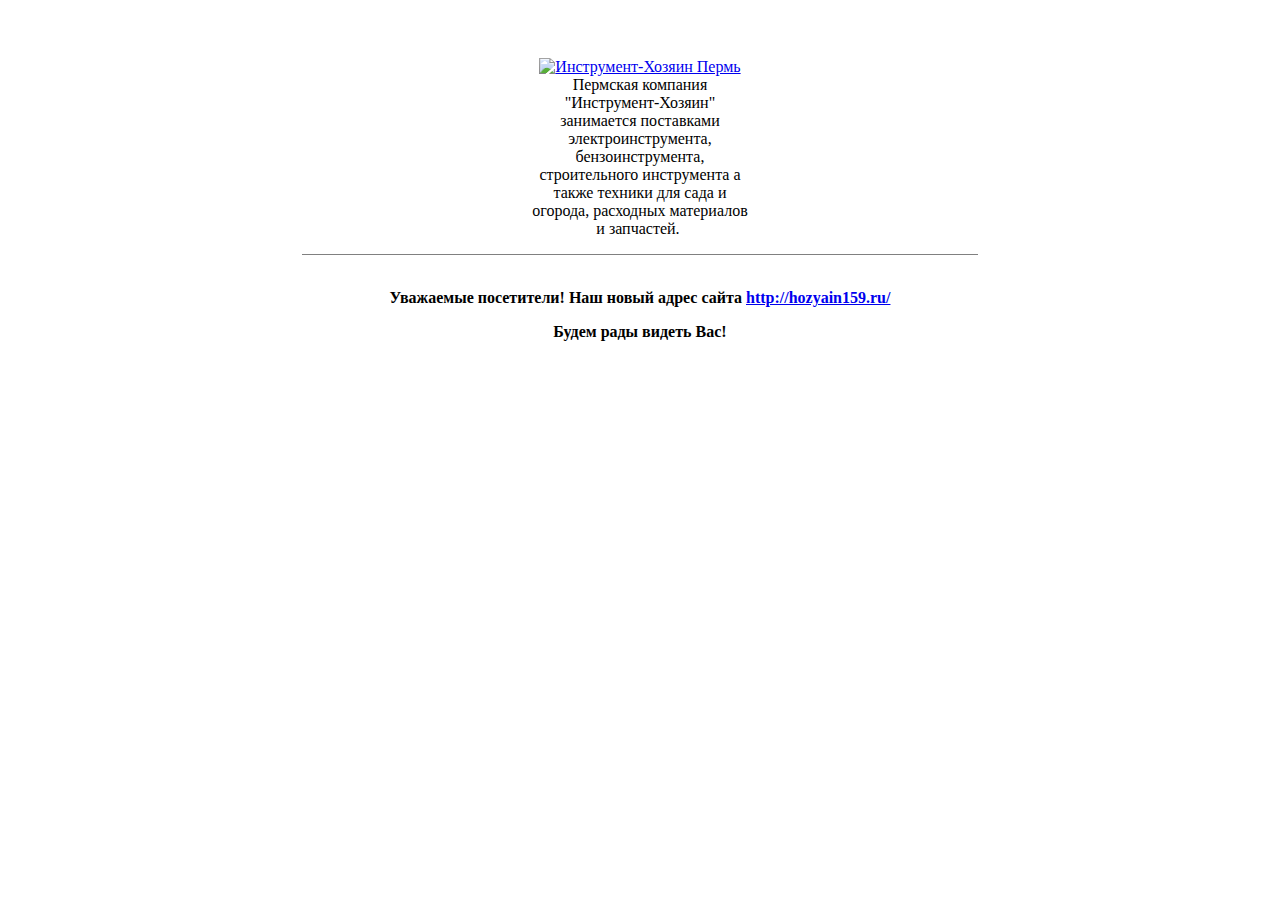
==== index.html @ a32c88fc "Add files via upload" ====
<!DOCTYPE html PUBLIC "-//W3C//DTD XHTML 1.0 Transitional//EN" "http://www.w3.org/TR/xhtml1/DTD/xhtml1-transitional.dtd">
<html xmlns="http://www.w3.org/1999/xhtml">
<head>

<title>&#1048;&#1085;&#1090;&#1077;&#1088;&#1085;&#1077;&#1090; &#1084;&#1072;&#1075;&#1072;&#1079;&#1080;&#1085; &quot;&#1048;&#1085;&#1089;&#1090;&#1088;&#1091;&#1084;&#1077;&#1085;&#1090;-&#1093;&#1086;&#1079;&#1103;&#1080;&#1085;&quot; &#1055;&#1077;&#1088;&#1084;&#1100;</title>

<meta http-equiv="Content-Type" content="text/html; charset=iso-8859-1" />
 <META HTTP-EQUIV="REFRESH" CONTENT="5; URL=http://www.hozyain159.ru">
</head>
<body class="sub">
<p>&nbsp;</p>
<table width="90%" border="0" align="center" cellpadding="2" cellspacing="2" style="text-align: center">
  <tr>
    <td width="20%" style="text-align: center">&nbsp;    </td>
    <td colspan="3" style="text-align: center">
      <table width="100%" border="0" cellspacing="0" cellpadding="4">
        
        <tr>
          <td style="text-align: center; vertical-align: top" width="33%"><br /></td>
          <td style="text-align: center; vertical-align: top" width="33%"><a href="http://hozyain159.ru/"><img src="images/logo.jpg" alt="&#1048;&#1085;&#1089;&#1090;&#1088;&#1091;&#1084;&#1077;&#1085;&#1090;-&#1061;&#1086;&#1079;&#1103;&#1080;&#1085; &#1055;&#1077;&#1088;&#1084;&#1100;" width="990" height="302" border="0" /></a><br />
            &#1055;&#1077;&#1088;&#1084;&#1089;&#1082;&#1072;&#1103; &#1082;&#1086;&#1084;&#1087;&#1072;&#1085;&#1080;&#1103; &quot;&#1048;&#1085;&#1089;&#1090;&#1088;&#1091;&#1084;&#1077;&#1085;&#1090;-&#1061;&#1086;&#1079;&#1103;&#1080;&#1085;&quot; &#1079;&#1072;&#1085;&#1080;&#1084;&#1072;&#1077;&#1090;&#1089;&#1103; &#1087;&#1086;&#1089;&#1090;&#1072;&#1074;&#1082;&#1072;&#1084;&#1080; &#1101;&#1083;&#1077;&#1082;&#1090;&#1088;&#1086;&#1080;&#1085;&#1089;&#1090;&#1088;&#1091;&#1084;&#1077;&#1085;&#1090;&#1072;, &#1073;&#1077;&#1085;&#1079;&#1086;&#1080;&#1085;&#1089;&#1090;&#1088;&#1091;&#1084;&#1077;&#1085;&#1090;&#1072;, &#1089;&#1090;&#1088;&#1086;&#1080;&#1090;&#1077;&#1083;&#1100;&#1085;&#1086;&#1075;&#1086; &#1080;&#1085;&#1089;&#1090;&#1088;&#1091;&#1084;&#1077;&#1085;&#1090;&#1072; &#1072; &#1090;&#1072;&#1082;&#1078;&#1077; &#1090;&#1077;&#1093;&#1085;&#1080;&#1082;&#1080; &#1076;&#1083;&#1103; &#1089;&#1072;&#1076;&#1072; &#1080; &#1086;&#1075;&#1086;&#1088;&#1086;&#1076;&#1072;, &#1088;&#1072;&#1089;&#1093;&#1086;&#1076;&#1085;&#1099;&#1093; &#1084;&#1072;&#1090;&#1077;&#1088;&#1080;&#1072;&#1083;&#1086;&#1074; &#1080; &#1079;&#1072;&#1087;&#1095;&#1072;&#1089;&#1090;&#1077;&#1081;.&nbsp;</td>
          <td style="text-align: center; vertical-align: top" width="33%"><br /></td>
        </tr>
        
        <tr>
          <td style="text-align: center; vertical-align: top" colspan="3">
            <hr noshade="noshade" size="1" />          </td>
        </tr>
      </table>    </td>
    <td width="20%" style="text-align: center">&nbsp;    </td>
  </tr>
  <tr>
    <td colspan="2" style="text-align: right; vertical-align: bottom; white-space: nowrap">      <a href="#"></a>    </td>
    <td style="vertical-align: top" width="60%" class="StoryContentColor"><p><strong>&#1059;&#1074;&#1072;&#1078;&#1072;&#1077;&#1084;&#1099;&#1077; &#1087;&#1086;&#1089;&#1077;&#1090;&#1080;&#1090;&#1077;&#1083;&#1080;! &#1053;&#1072;&#1096; &#1085;&#1086;&#1074;&#1099;&#1081; &#1072;&#1076;&#1088;&#1077;&#1089; &#1089;&#1072;&#1081;&#1090;&#1072; <a href="http://hozyain159.ru/">http://hozyain159.ru/</a></strong></p>
    <p><strong>&#1041;&#1091;&#1076;&#1077;&#1084; &#1088;&#1072;&#1076;&#1099; &#1074;&#1080;&#1076;&#1077;&#1090;&#1100; &#1042;&#1072;&#1089;! </strong></p></td>
    <td style="vertical-align: bottom; white-space: nowrap" colspan="2">&nbsp;</td>
  </tr>
</table>
</body>
</html>
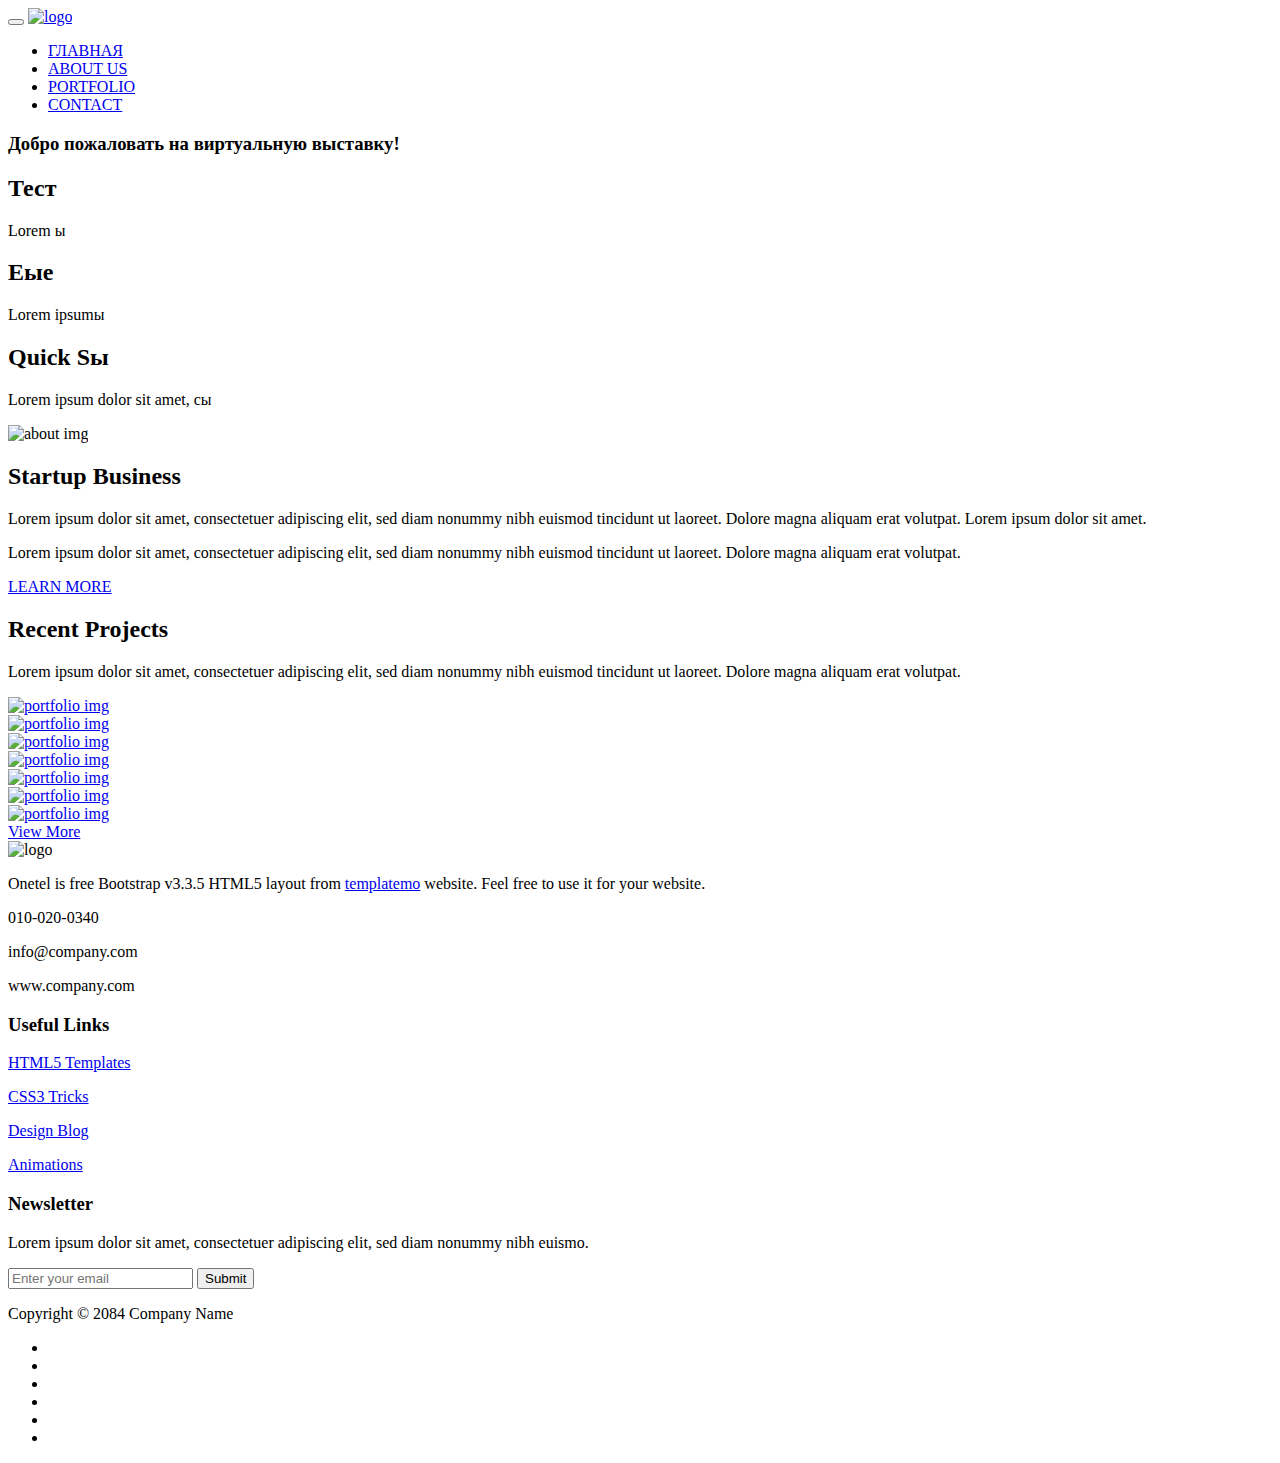
==== commit 0929b096: "Add files via upload" ====
--- a/index.html
+++ b/index.html
@@ -1,40 +1,215 @@
-<!DOCTYPE html PUBLIC "-//W3C//DTD XHTML 1.0 Transitional//EN" "http://www.w3.org/TR/xhtml1/DTD/xhtml1-transitional.dtd">
-<html xmlns="http://www.w3.org/1999/xhtml">
+<!DOCTYPE html>
+<html lang="en">
 <head>
-
-<title>&#1048;&#1085;&#1090;&#1077;&#1088;&#1085;&#1077;&#1090; &#1084;&#1072;&#1075;&#1072;&#1079;&#1080;&#1085; &quot;&#1048;&#1085;&#1089;&#1090;&#1088;&#1091;&#1084;&#1077;&#1085;&#1090;-&#1093;&#1086;&#1079;&#1103;&#1080;&#1085;&quot; &#1055;&#1077;&#1088;&#1084;&#1100;</title>
-
-<meta http-equiv="Content-Type" content="text/html; charset=iso-8859-1" />
- <META HTTP-EQUIV="REFRESH" CONTENT="5; URL=http://www.hozyain159.ru">
+	<title>Выставка Пединститут | Пермский Партархив</title>
+    <meta name="keywords" content="">
+	<meta name="description" content="">
+	<meta charset="utf-8">
+	<meta http-equiv="X-UA-Compatible" content="IE=Edge">
+	<meta name="viewport" content="width=device-width, initial-scale=1">
+<!-- 
+OneTel Template
+http://www.templatemo.com/tm-468-onetel
+-->
+	<!-- stylesheet css -->
+	<link rel="stylesheet" href="css/bootstrap.min.css">
+	<link rel="stylesheet" href="css/font-awesome.min.css">
+	<link rel="stylesheet" href="css/nivo-lightbox.css">
+	<link rel="stylesheet" href="css/nivo_themes/default/default.css">
+	<link rel="stylesheet" href="css/templatemo-style.css">
+	<!-- google web font css -->
+	<link href='http://fonts.googleapis.com/css?family=Montserrat:400,700' rel='stylesheet' type='text/css'>
+
 </head>
-<body class="sub">
-<p>&nbsp;</p>
-<table width="90%" border="0" align="center" cellpadding="2" cellspacing="2" style="text-align: center">
-  <tr>
-    <td width="20%" style="text-align: center">&nbsp;    </td>
-    <td colspan="3" style="text-align: center">
-      <table width="100%" border="0" cellspacing="0" cellpadding="4">
+<body>
+	
+<!-- navigation -->
+
+	<div class="container">
+		<div class="navbar navbar-default navbar-static-top" role="navigation">
+		<div class="navbar-header">
+			<button class="navbar-toggle" data-toggle="collapse" data-target=".navbar-collapse">
+				<span class="icon icon-bar"></span>
+				<span class="icon icon-bar"></span>
+				<span class="icon icon-bar"></span>
+			</button>
+			<a href="#" class="navbar-brand"><img src="images/logo.png" class="img-responsive" alt="logo"></a>
+		</div>
+		<div class="collapse navbar-collapse">
+			<ul class="nav navbar-nav navbar-right">
+				<li><a href="index.html" class="active">ГЛАВНАЯ</a></li>
+				<li><a href="about.html">ABOUT US</a></li>
+				<li><a href="portfolio.html">PORTFOLIO</a></li>
+				<li><a href="contact.html">CONTACT</a></li>
+			</ul>
+		</div>
+	</div>
+</div>		
+
+<!-- home section -->
+<div id="home">
+	<div class="container">
+		<div class="row">
+			<div class="col-md-5 col-sm-3"></div>
+			<div class="col-md-7 col-sm-9">
+				<h3>Добро пожаловать на виртуальную выставку!</h3>
+			</div>
+		</div>
+	</div>
+</div>
+
+<!-- divider section -->
+<div class="divider">
+	<div class="container">
+		<div class="row">
+			<div class="col-md-4 col-sm-6">
+				<div class="divider-wrapper divider-one">
+					<i class="fa fa-laptop"></i>
+					<h2>Тест</h2>
+					<p>Lorem ы</p>
+				</div>
+			</div>
+			<div class="col-md-4 col-sm-6">
+				<div class="divider-wrapper divider-two">
+					<i class="fa fa-mobile"></i>
+					<h2>Eыe</h2>
+					<p>Lorem ipsumы</p>
+				</div>
+			</div>
+			<div class="col-md-4 col-sm-12">
+				<div class="divider-wrapper divider-three">
+					<i class="fa fa-life-ring"></i>
+					<h2>Quick Sы</h2>
+					<p>Lorem ipsum dolor sit amet, cы</p>
+				</div>
+			</div>
+		</div>
+	</div>
+</div>
+
+<!-- about section -->
+<div id="about">
+	<div class="container">
+		<div class="row">
+			<div class="col-md-6 col-sm-12">
+				<img src="images/about-img.jpg" class="img-responsive" alt="about img">
+			</div>
+			<div class="col-md-6 col-sm-12 about-des">
+				<h2>Startup Business</h2>
+				<p>Lorem ipsum dolor sit amet, consectetuer adipiscing elit, sed diam nonummy nibh euismod tincidunt ut laoreet. Dolore magna aliquam erat volutpat. Lorem ipsum dolor sit amet.</p>
+				<p>Lorem ipsum dolor sit amet, consectetuer adipiscing elit, sed diam nonummy nibh euismod tincidunt ut laoreet. Dolore magna aliquam erat volutpat.</p>
+				<a href="about.html" class="btn btn-default">LEARN MORE</a>
+			</div>
+		</div>
+	</div>
+</div>
+
+<!-- portfolio section -->
+<div id="portfolio">
+	<div class="container">
+		<div class="row">
+			<div class="col-md-offset-2 col-md-8 col-sm-12">
+				<h2>Recent Projects</h2>
+                <p>Lorem ipsum dolor sit amet, consectetuer adipiscing elit, sed diam nonummy nibh euismod tincidunt ut laoreet. Dolore magna aliquam erat volutpat.</p>
+			</div>
+         </div>
+         
+         <div class="row mt30">
+            
+			<div class="col-md-4 col-sm-4 col-xs-6">
+				<a href="images/portfolio-img1.jpg" data-lightbox-gallery="portfolio-gallery"><img src="images/portfolio-img1.jpg" alt="portfolio img"></a>
+			</div>
+			<div class="col-md-4 col-sm-4 col-xs-6">
+				<a href="images/portfolio-img2.jpg" data-lightbox-gallery="portfolio-gallery"><img src="images/portfolio-img2.jpg" alt="portfolio img"></a>
+			</div>
+			<div class="col-md-4 col-sm-4 col-xs-6">
+				<a href="images/portfolio-img3.jpg" data-lightbox-gallery="portfolio-gallery"><img src="images/portfolio-img3.jpg" alt="portfolio img"></a>
+			</div>
+            
+			<div class="col-md-3 col-sm-6 col-xs-6">
+				<a href="images/portfolio-img4.jpg" data-lightbox-gallery="portfolio-gallery"><img src="images/portfolio-img4.jpg" alt="portfolio img"></a>
+			</div>
+			<div class="col-md-3 col-sm-6 col-xs-6">
+				<a href="images/portfolio-img5.jpg" data-lightbox-gallery="portfolio-gallery"><img src="images/portfolio-img5.jpg" alt="portfolio img"></a>
+			</div>
+			<div class="col-md-3 col-sm-6 col-xs-6">
+				<a href="images/portfolio-img6.jpg" data-lightbox-gallery="portfolio-gallery"><img src="images/portfolio-img6.jpg" alt="portfolio img"></a>
+			</div>
+			<div class="col-md-3 col-sm-6 col-xs-12">
+				<a href="images/portfolio-img7.jpg" data-lightbox-gallery="portfolio-gallery"><img src="images/portfolio-img7.jpg" alt="portfolio img"></a>
+			</div>
+			<div class="col-md-12 col-sm-12">
+				<a rel="nofollow" href="http://www.templatemo.com/tag/darkgray" class="btn btn-default">View More</a>
+			</div>
+		</div>
+	</div>
+</div>		
+
+<!-- footer section -->
+<footer>
+	<div class="container">
+		<div class="row">
         
-        <tr>
-          <td style="text-align: center; vertical-align: top" width="33%"><br /></td>
-          <td style="text-align: center; vertical-align: top" width="33%"><a href="http://hozyain159.ru/"><img src="images/logo.jpg" alt="&#1048;&#1085;&#1089;&#1090;&#1088;&#1091;&#1084;&#1077;&#1085;&#1090;-&#1061;&#1086;&#1079;&#1103;&#1080;&#1085; &#1055;&#1077;&#1088;&#1084;&#1100;" width="990" height="302" border="0" /></a><br />
-            &#1055;&#1077;&#1088;&#1084;&#1089;&#1082;&#1072;&#1103; &#1082;&#1086;&#1084;&#1087;&#1072;&#1085;&#1080;&#1103; &quot;&#1048;&#1085;&#1089;&#1090;&#1088;&#1091;&#1084;&#1077;&#1085;&#1090;-&#1061;&#1086;&#1079;&#1103;&#1080;&#1085;&quot; &#1079;&#1072;&#1085;&#1080;&#1084;&#1072;&#1077;&#1090;&#1089;&#1103; &#1087;&#1086;&#1089;&#1090;&#1072;&#1074;&#1082;&#1072;&#1084;&#1080; &#1101;&#1083;&#1077;&#1082;&#1090;&#1088;&#1086;&#1080;&#1085;&#1089;&#1090;&#1088;&#1091;&#1084;&#1077;&#1085;&#1090;&#1072;, &#1073;&#1077;&#1085;&#1079;&#1086;&#1080;&#1085;&#1089;&#1090;&#1088;&#1091;&#1084;&#1077;&#1085;&#1090;&#1072;, &#1089;&#1090;&#1088;&#1086;&#1080;&#1090;&#1077;&#1083;&#1100;&#1085;&#1086;&#1075;&#1086; &#1080;&#1085;&#1089;&#1090;&#1088;&#1091;&#1084;&#1077;&#1085;&#1090;&#1072; &#1072; &#1090;&#1072;&#1082;&#1078;&#1077; &#1090;&#1077;&#1093;&#1085;&#1080;&#1082;&#1080; &#1076;&#1083;&#1103; &#1089;&#1072;&#1076;&#1072; &#1080; &#1086;&#1075;&#1086;&#1088;&#1086;&#1076;&#1072;, &#1088;&#1072;&#1089;&#1093;&#1086;&#1076;&#1085;&#1099;&#1093; &#1084;&#1072;&#1090;&#1077;&#1088;&#1080;&#1072;&#1083;&#1086;&#1074; &#1080; &#1079;&#1072;&#1087;&#1095;&#1072;&#1089;&#1090;&#1077;&#1081;.&nbsp;</td>
-          <td style="text-align: center; vertical-align: top" width="33%"><br /></td>
-        </tr>
-        
-        <tr>
-          <td style="text-align: center; vertical-align: top" colspan="3">
-            <hr noshade="noshade" size="1" />          </td>
-        </tr>
-      </table>    </td>
-    <td width="20%" style="text-align: center">&nbsp;    </td>
-  </tr>
-  <tr>
-    <td colspan="2" style="text-align: right; vertical-align: bottom; white-space: nowrap">      <a href="#"></a>    </td>
-    <td style="vertical-align: top" width="60%" class="StoryContentColor"><p><strong>&#1059;&#1074;&#1072;&#1078;&#1072;&#1077;&#1084;&#1099;&#1077; &#1087;&#1086;&#1089;&#1077;&#1090;&#1080;&#1090;&#1077;&#1083;&#1080;! &#1053;&#1072;&#1096; &#1085;&#1086;&#1074;&#1099;&#1081; &#1072;&#1076;&#1088;&#1077;&#1089; &#1089;&#1072;&#1081;&#1090;&#1072; <a href="http://hozyain159.ru/">http://hozyain159.ru/</a></strong></p>
-    <p><strong>&#1041;&#1091;&#1076;&#1077;&#1084; &#1088;&#1072;&#1076;&#1099; &#1074;&#1080;&#1076;&#1077;&#1090;&#1100; &#1042;&#1072;&#1089;! </strong></p></td>
-    <td style="vertical-align: bottom; white-space: nowrap" colspan="2">&nbsp;</td>
-  </tr>
-</table>
+			<div class="col-md-5 col-sm-4">
+				<img src="images/logo.png" class="img-responsive" alt="logo">
+				<p>Onetel is free Bootstrap v3.3.5 HTML5 layout from 
+                <a rel="nofollow" href="http://www.facebook.com/templatemo" target="_parent">templatemo</a> website.
+                Feel free to use it for your website.</p>
+				<p><i class="fa fa-phone"></i> 010-020-0340</p>
+				<p><i class="fa fa-envelope-o"></i> info@company.com</p>
+              <p><i class="fa fa-globe"></i> www.company.com</p>
+			</div>
+
+			<div class="col-md-3 col-sm-4">
+				<h3>Useful Links</h3>
+				<p><a href="#">HTML5 Templates</a></p>
+				<p><a href="#">CSS3 Tricks</a></p>
+				<p><a href="#">Design Blog</a></p>
+				<p><a href="#">Animations</a></p>
+			</div>
+            
+			<div class="col-md-4 col-sm-4 newsletter">
+				<h3>Newsletter</h3>
+				<p>Lorem ipsum dolor sit amet, consectetuer adipiscing elit, sed diam nonummy nibh euismo.</p>
+				<div class="input-group">
+           	    	<form action="#" method="post">
+                        <input name="email" type="email" placeholder="Enter your email" class="form-control" autorequired>
+                    	<button type="submit" name="submit" class="btn email">Submit</button>
+                  	</form>
+				 </div>
+			</div>
+            
+		</div>
+	</div>
+</footer>
+
+<!-- copyright section -->
+<div class="copyright">
+	<div class="container">
+		<div class="row">
+			<div class="col-md-6 col-sm-6">
+				<p>Copyright © 2084 Company Name</p>
+			</div>
+			<div class="col-md-6 col-sm-6">
+				<ul class="social-icons">
+					<li><a href="#" class="fa fa-facebook"></a></li>
+					<li><a href="#" class="fa fa-twitter"></a></li>
+					<li><a href="#" class="fa fa-dribbble"></a></li>
+					<li><a href="#" class="fa fa-pinterest"></a></li>
+					<li><a href="#" class="fa fa-behance"></a></li>
+					<li><a href="#" class="fa fa-envelope-o"></a></li>
+				</ul>
+			</div>
+		</div>
+	</div>
+</div>
+
+
+<!-- javascript js -->	
+<script src="js/jquery.js"></script>
+<script src="js/bootstrap.min.js"></script>	
+<script src="js/nivo-lightbox.min.js"></script>
+<script src="js/custom.js"></script>
+
 </body>
-</html>
+</html>